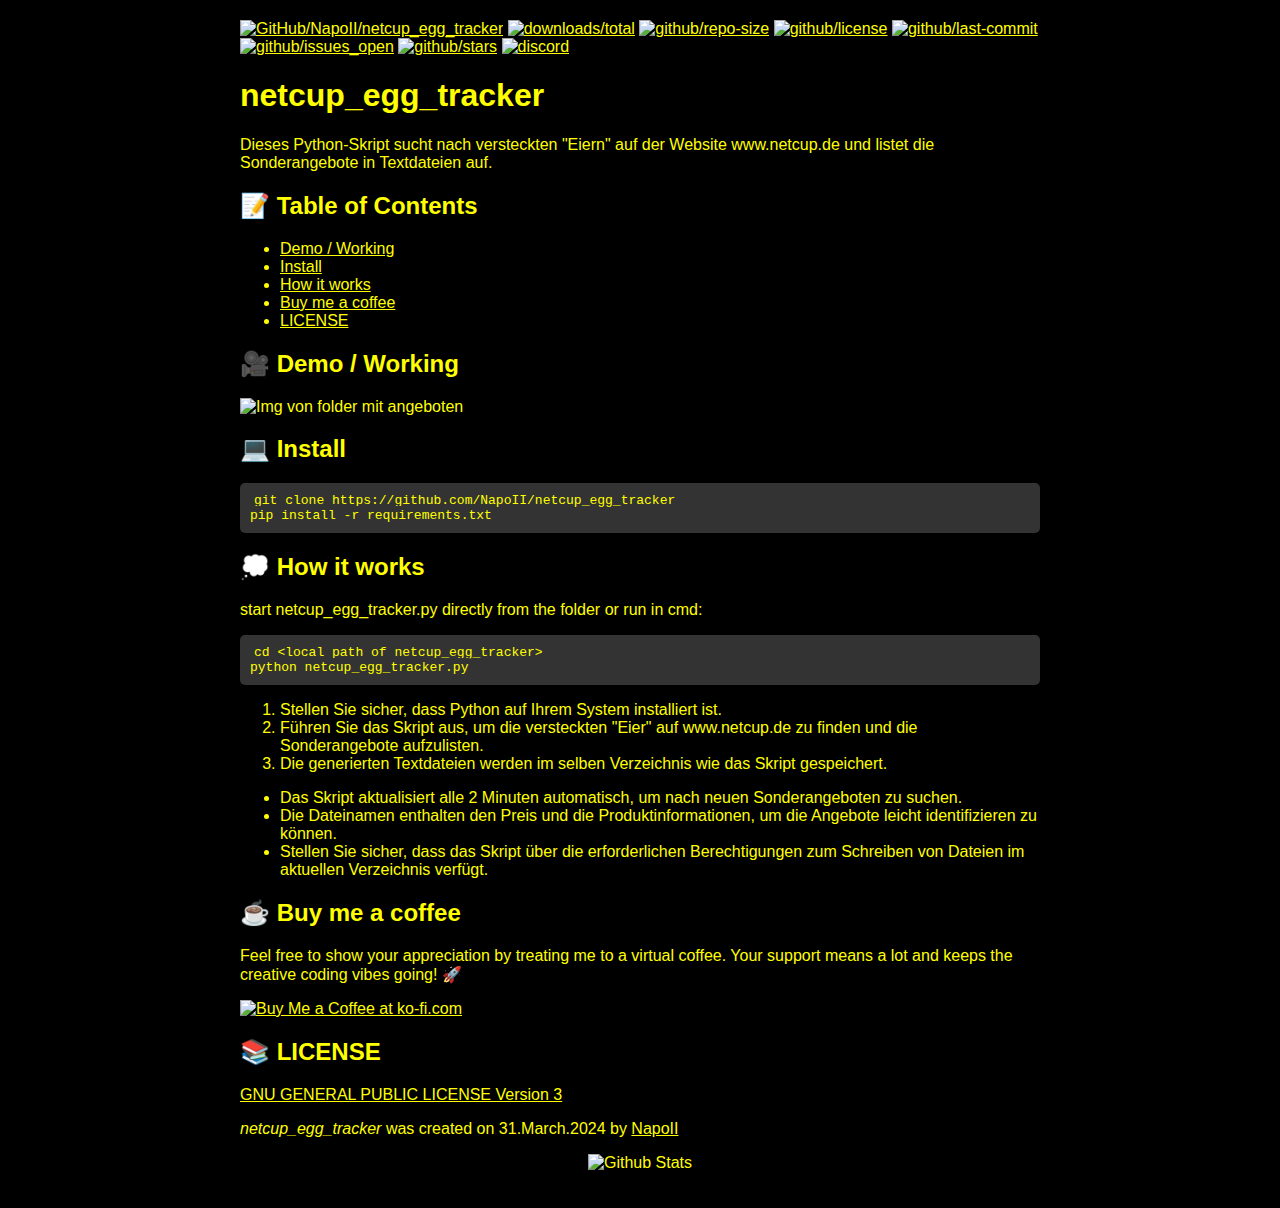
==== README.html @ cef9ad95 "Der HAse ist auf dem Mond geladnet" ====
<!DOCTYPE html>
<html lang="en">

<head>
    <meta charset="UTF-8">
    <meta name="viewport" content="width=device-width, initial-scale=1.0">
    <title>netcup_egg_tracker</title>
    <style>
        body {
            background-color: black;
            color: yellow;
            font-family: Arial, sans-serif;
            margin: 0;
            padding: 0;
        }

        .container {
            max-width: 800px;
            margin: auto;
            padding: 20px;
        }

        a {
            color: yellow;
        }

        a:hover {
            color: white;
        }

        code {
            background-color: #333;
            color: yellow;
            padding: 2px 4px;
            border-radius: 4px;
        }

        pre {
            background-color: #333;
            color: yellow;
            padding: 10px;
            border-radius: 5px;
            overflow-x: auto;
        }

        h1,
        h2,
        h3,
        h4,
        h5,
        h6 {
            color: yellow;
        }
    </style>
</head>

<body>
    <div class="container">
        <a href="https://github.com/NapoII/netcup_egg_tracker"><img src="https://raw.githubusercontent.com/NapoII/netcup_egg_tracker/main/README_img/Readme_top.png" alt="GitHub/NapoII/netcup_egg_tracker"></a>
        <a href="https://github.com/NapoII/netcup_egg_tracker/archive/refs/heads/main.zip"><img src="https://img.shields.io/github/downloads/NapoII/netcup_egg_tracker/total" alt="downloads/total"></a>
        <a href="https://github.com/NapoII/netcup_egg_tracker/archive/refs/heads/main.zip"><img src="https://img.shields.io/github/repo-size/NapoII/netcup_egg_tracker" alt="github/repo-size"></a>
        <a href="https://github.com/NapoII/netcup_egg_tracker/blob/main/LICENSE"><img src="https://img.shields.io/github/license/NapoII/netcup_egg_tracker" alt="github/license"></a>
        <a href="https://img.shields.io/github/issues/NapoII/netcup_egg_tracker?style=plastic"><img src="https://img.shields.io/github/last-commit/NapoII/netcup_egg_tracker/total" alt="github/last-commit"></a>
        <a href="https://img.shields.io/github/issues/NapoII/netcup_egg_tracker?style=plastic"><img src="https://img.shields.io/github/issues-raw/NapoII/netcup_egg_tracker" alt="github/issues_open"></a>
        <a href="https://github.com/NapoII/netcup_egg_tracker/stargazers"><img src="https://img.shields.io/github/stars/NapoII/netcup_egg_tracker?style=social" alt="github/stars"></a>
        <a href="https://discord.gg/knTKtKVfnr"><img src="https://img.shields.io/discord/190307701169979393" alt="discord"></a>

        <h1>netcup_egg_tracker</h1>
        <p>Dieses Python-Skript sucht nach versteckten "Eiern" auf der Website www.netcup.de und listet die Sonderangebote in Textdateien auf.</p>

        <h2>📝 Table of Contents</h2>
        <ul>
            <li><a href="#demo">Demo / Working</a></li>
            <li><a href="#usage">Install</a></li>
            <li><a href="#Use">How it works</a></li>
            <li><a href="#coffee">Buy me a coffee</a></li>
            <li><a href="#LICENSE">LICENSE</a></li>
        </ul>

        <h2>🎥 Demo / Working <a name="demo"></a></h2>
        <img src="https://i.imgur.com/YE1GK5y.png" alt="Img von folder mit angeboten">
        

        <h2>💻 Install <a name="usage"></a></h2>
        <pre><code>git clone https://github.com/NapoII/netcup_egg_tracker
pip install -r requirements.txt</code></pre>

        <h2>💭 How it works <a name="Use"></a></h2>
        <p>start netcup_egg_tracker.py directly from the folder or run in cmd:</p>
        <pre><code>cd &lt;local path of netcup_egg_tracker&gt;
python netcup_egg_tracker.py</code></pre>
        <ol>
            <li>Stellen Sie sicher, dass Python auf Ihrem System installiert ist.</li>
            <li>Führen Sie das Skript aus, um die versteckten "Eier" auf www.netcup.de zu finden und die Sonderangebote aufzulisten.</li>
            <li>Die generierten Textdateien werden im selben Verzeichnis wie das Skript gespeichert.</li>
        </ol>
        <ul>
            <li>Das Skript aktualisiert alle 2 Minuten automatisch, um nach neuen Sonderangeboten zu suchen.</li>
            <li>Die Dateinamen enthalten den Preis und die Produktinformationen, um die Angebote leicht identifizieren zu können.</li>
            <li>Stellen Sie sicher, dass das Skript über die erforderlichen Berechtigungen zum Schreiben von Dateien im aktuellen Verzeichnis verfügt.</li>
        </ul>

        <h2>☕ Buy me a coffee <a name="coffee"></a></h2>
        <p>Feel free to show your appreciation by treating me to a virtual coffee. Your support means a lot and keeps the creative coding vibes going! 🚀</p>
        <a href='https://ko-fi.com/M4M0TS4ZM' target='_blank'><img height='36' style='border:0px;height:36px;' src='https://storage.ko-fi.com/cdn/kofi1.png?v=3' border='0' alt='Buy Me a Coffee at ko-fi.com' /></a>

        <h2>📚 LICENSE <a name="LICENSE"></a></h2>
        <p><a href="LICENSE">GNU GENERAL PUBLIC LICENSE Version 3</a></p>
        <p><i>netcup_egg_tracker</i> was created on 31.March.2024 by <a href="https://github.com/NapoII">NapoII</a></p>

        <p align="center">
            <img src="https://raw.githubusercontent.com/NapoII/NapoII/233630a814f7979f575c7f764dbf1f4804b05332/Bottom.svg" alt="Github Stats" />
        </p>
    </div>
</body>

</html
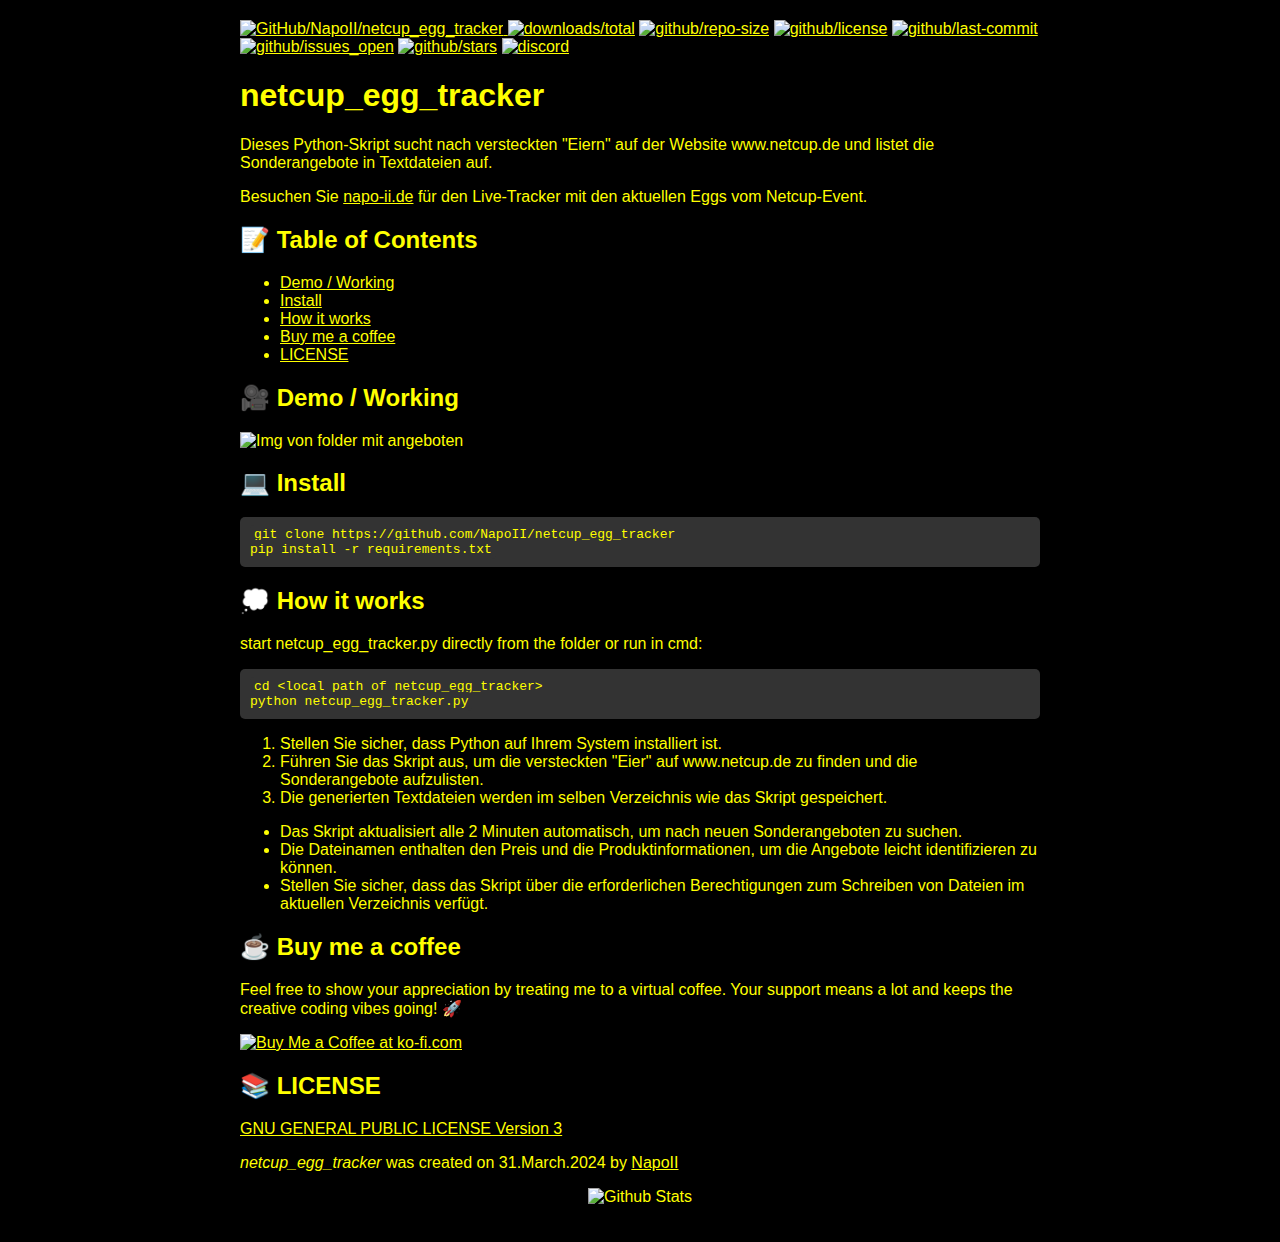
==== commit a36827fa: "merge the fork from NSG22 to main" ====
--- a/README.html
+++ b/README.html
@@ -56,7 +56,9 @@
 
 <body>
     <div class="container">
-        <a href="https://github.com/NapoII/netcup_egg_tracker"><img src="https://raw.githubusercontent.com/NapoII/netcup_egg_tracker/main/README_img/Readme_top.png" alt="GitHub/NapoII/netcup_egg_tracker"></a>
+        <a href="https://github.com/NapoII/netcup_egg_tracker">
+            <img src="https://raw.githubusercontent.com/NapoII/netcup_egg_tracker/main/README_img/Readme_top.png" alt="GitHub/NapoII/netcup_egg_tracker" style="max-width: 100%; max-height: 200px;">
+        </a>        
         <a href="https://github.com/NapoII/netcup_egg_tracker/archive/refs/heads/main.zip"><img src="https://img.shields.io/github/downloads/NapoII/netcup_egg_tracker/total" alt="downloads/total"></a>
         <a href="https://github.com/NapoII/netcup_egg_tracker/archive/refs/heads/main.zip"><img src="https://img.shields.io/github/repo-size/NapoII/netcup_egg_tracker" alt="github/repo-size"></a>
         <a href="https://github.com/NapoII/netcup_egg_tracker/blob/main/LICENSE"><img src="https://img.shields.io/github/license/NapoII/netcup_egg_tracker" alt="github/license"></a>
@@ -68,6 +70,13 @@
         <h1>netcup_egg_tracker</h1>
         <p>Dieses Python-Skript sucht nach versteckten "Eiern" auf der Website www.netcup.de und listet die Sonderangebote in Textdateien auf.</p>
 
+        <div>
+            <p>
+                Besuchen Sie <a href="http://napo-ii.de/">napo-ii.de</a> für den Live-Tracker mit den aktuellen Eggs vom Netcup-Event.
+            </p>
+        </div>
+
+
         <h2>📝 Table of Contents</h2>
         <ul>
             <li><a href="#demo">Demo / Working</a></li>
@@ -78,7 +87,7 @@
         </ul>
 
         <h2>🎥 Demo / Working <a name="demo"></a></h2>
-        <img src="https://i.imgur.com/YE1GK5y.png" alt="Img von folder mit angeboten">
+        <img src="https://raw.githubusercontent.com/NapoII/netcup_egg_tracker/main/README_img/demo.png" alt="Img von folder mit angeboten">
         
 
         <h2>💻 Install <a name="usage"></a></h2>
